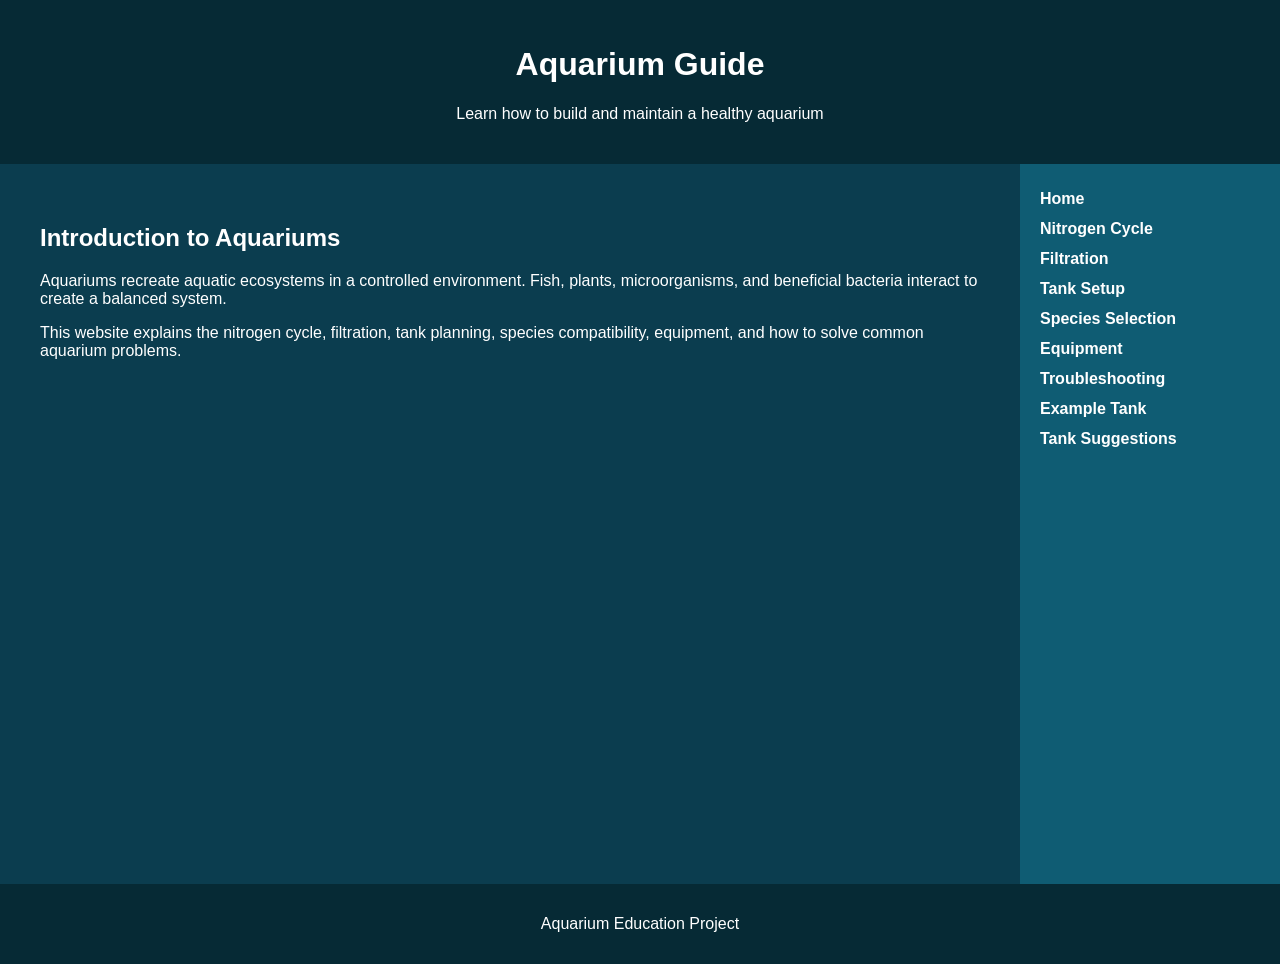
==== index.html @ e4107c54 "fix" ====
<!DOCTYPE html>
<html lang="en">
<head>
<meta charset="UTF-8">
<title>Aquarium Guide</title>
<link rel="stylesheet" href="style.css">
</head>

<body>

<header>
<h1>Aquarium Guide</h1>
<p>Learn how to build and maintain a healthy aquarium</p>
</header>

<div class="container">

<main>

<h2>Introduction to Aquariums</h2>

<p>
Aquariums recreate aquatic ecosystems in a controlled environment.
Fish, plants, microorganisms, and beneficial bacteria interact to
create a balanced system.
</p>

<p>
This website explains the nitrogen cycle, filtration,
tank planning, species compatibility, equipment,
and how to solve common aquarium problems.
</p>

</main>

<nav>
<a href="index.html">Home</a>
<a href="nitrogen-cycle.html">Nitrogen Cycle</a>
<a href="filtration.html">Filtration</a>
<a href="tank-setup.html">Tank Setup</a>
<a href="species.html">Species Selection</a>
<a href="equipment.html">Equipment</a>
<a href="problems.html">Troubleshooting</a>
<a href="example-tank.html">Example Tank</a>
<a href="tank-suggestions.html">Tank Suggestions</a>
</nav>

</div>

<footer>
<p>Aquarium Education Project</p>
</footer>

</body>
</html>
---- style.css ----
body{
font-family: Arial, sans-serif;
margin:0;
background:#0b3d4f;
color:white;
}

/* header */
header{
background:#062a35;
padding:25px;
text-align:center;
}

/* main layout */
.container{
display:flex;
flex-direction:row;
min-height:80vh;
}

/* content */
main{
flex:1;
padding:40px;
}

/* navigation sidebar */
nav{
width:220px;
background:#0f5c73;
padding:20px;
display:flex;
flex-direction:column;
align-items:flex-start;
}

/* nav links */
nav a{
color:white;
text-decoration:none;
font-weight:bold;
margin:6px 0;
}

nav a:hover{
text-decoration:underline;
}

/* footer */
footer{
background:#062a35;
text-align:center;
padding:15px;
}
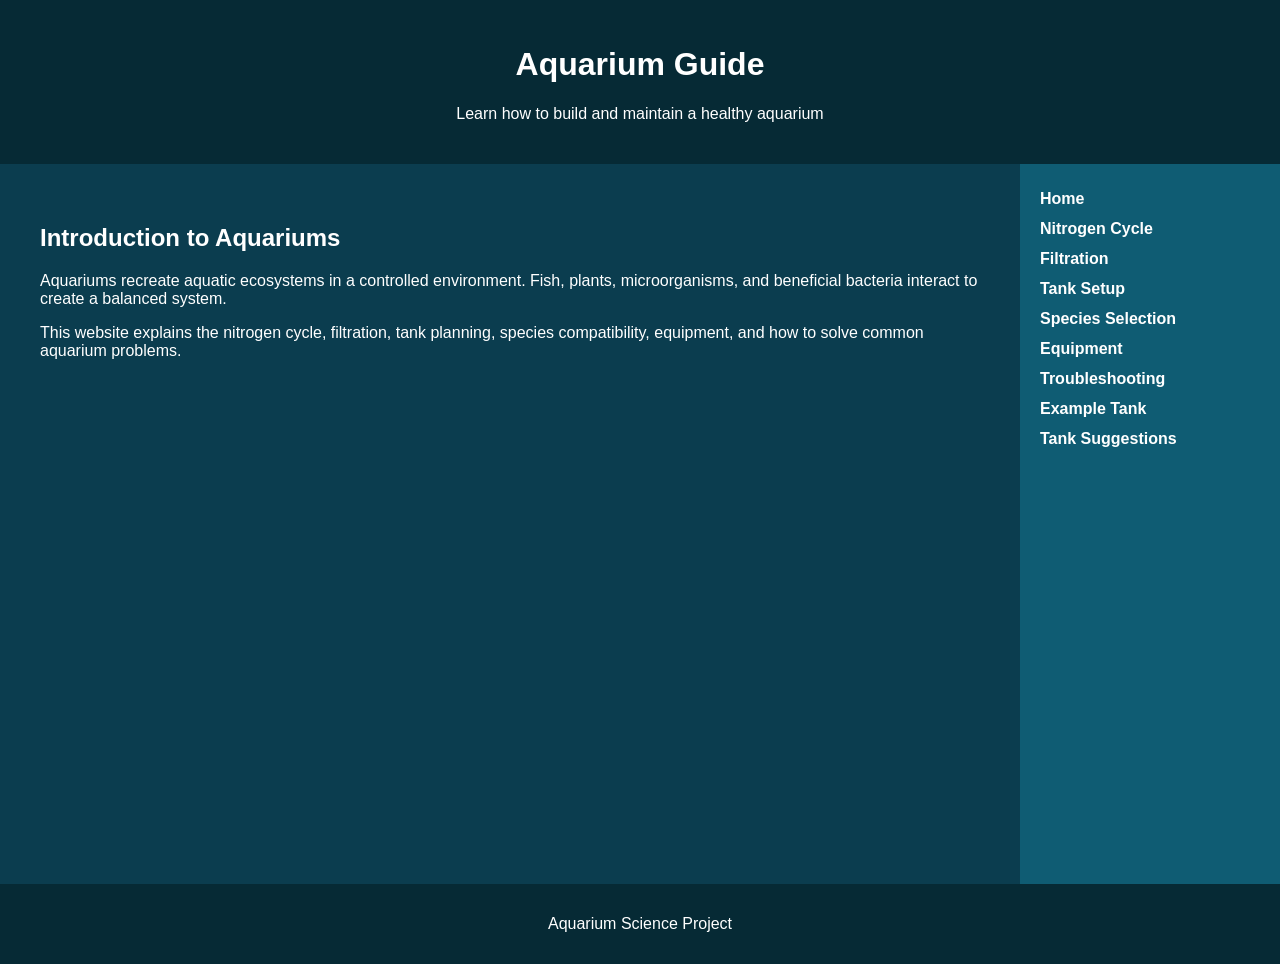
==== commit ccefbc40: "relable" ====
--- a/index.html
+++ b/index.html
@@ -48,7 +48,7 @@
 </div>
 
 <footer>
-<p>Aquarium Education Project</p>
+<p>Aquarium Science Project</p>
 </footer>
 
 </body>
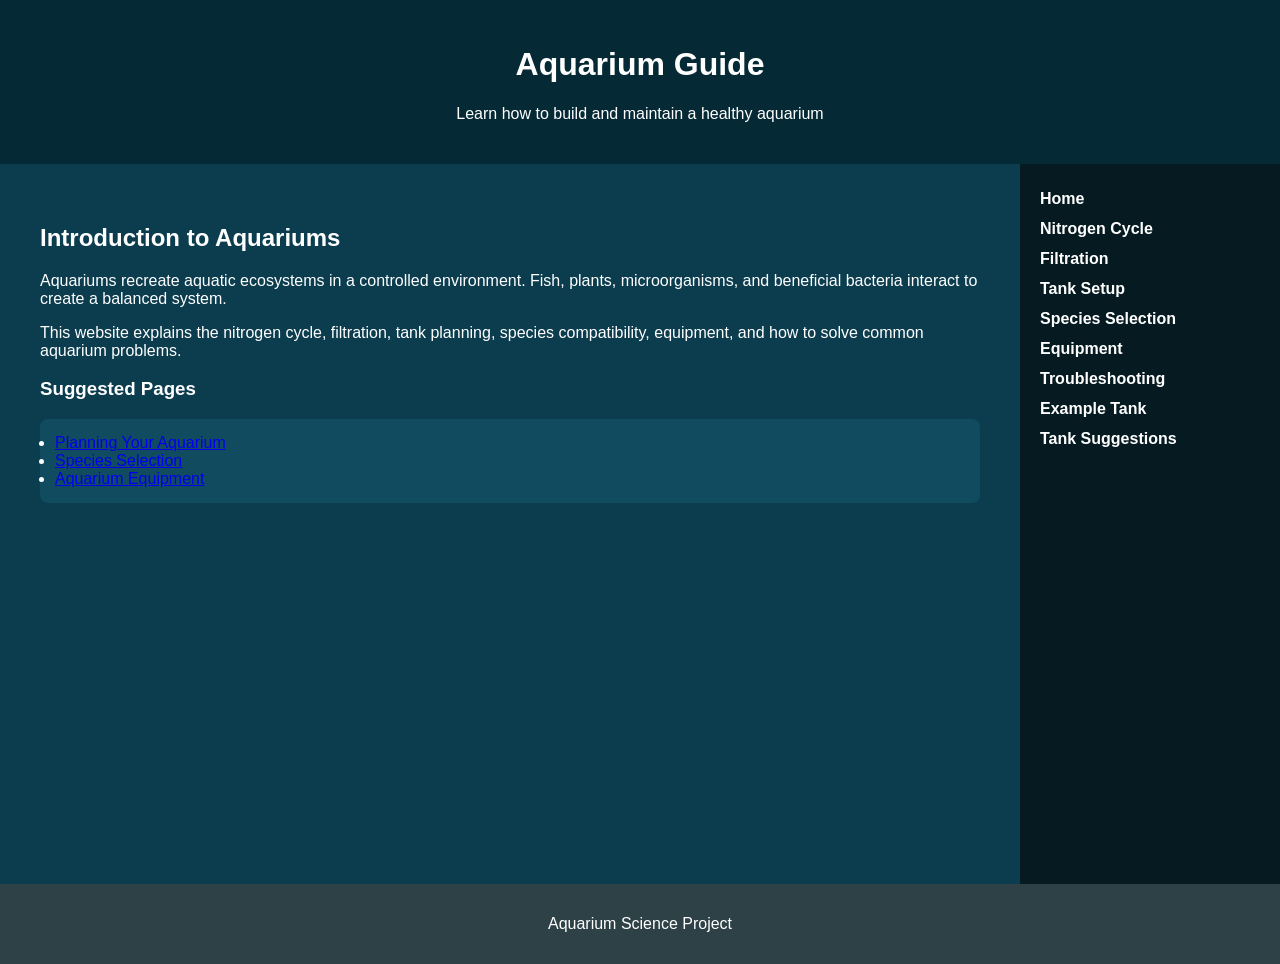
==== commit 531764ca: "added sugested pages" ====
--- a/index.html
+++ b/index.html
@@ -31,6 +31,13 @@
 and how to solve common aquarium problems.
 </p>
 
+<h3>Suggested Pages</h3>
+
+<ul>
+<li><a href="tank-setup.html">Planning Your Aquarium</a></li>
+<li><a href="species.html">Species Selection</a></li>
+<li><a href="equipment.html">Aquarium Equipment</a></li>
+</ul>
 </main>
 
 <nav>
--- a/style.css
+++ b/style.css
@@ -28,7 +28,7 @@
 /* navigation sidebar */
 nav{
 width:220px;
-background:#0f5c73;
+background:#051b21;
 padding:20px;
 display:flex;
 flex-direction:column;
@@ -49,7 +49,13 @@
 
 /* footer */
 footer{
-background:#062a35;
+background:#2d4147;
 text-align:center;
 padding:15px;
+}
+
+main ul{
+background:#114b5f;
+padding:15px;
+border-radius:8px;
 }
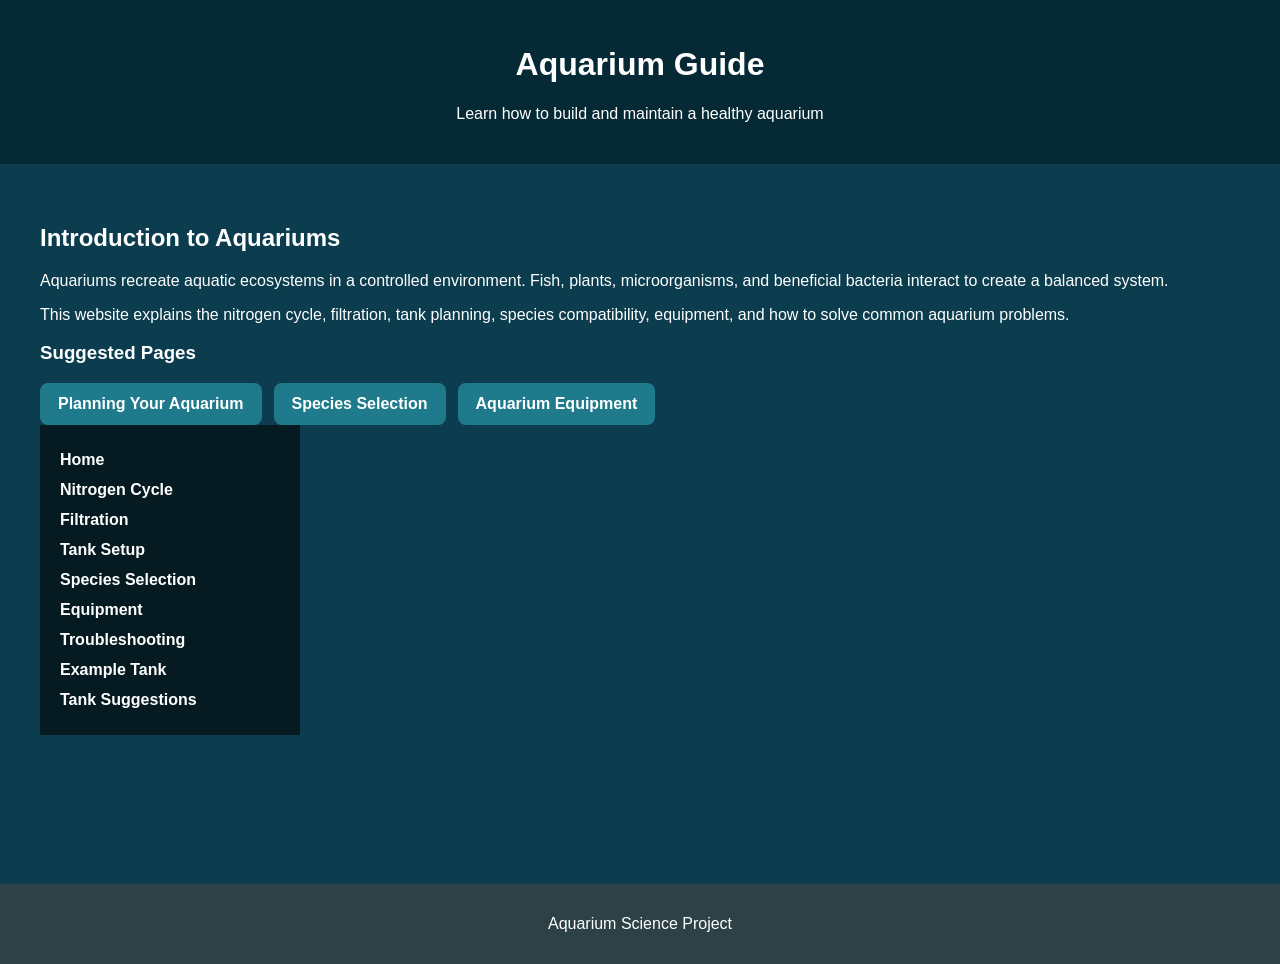
==== commit 8b4afbe5: "fixed sugestions" ====
--- a/index.html
+++ b/index.html
@@ -33,12 +33,11 @@
 
 <h3>Suggested Pages</h3>
 
-<ul>
-<li><a href="tank-setup.html">Planning Your Aquarium</a></li>
-<li><a href="species.html">Species Selection</a></li>
-<li><a href="equipment.html">Aquarium Equipment</a></li>
-</ul>
-</main>
+<div class="suggested-pages">
+<a href="tank-setup.html">Planning Your Aquarium</a>
+<a href="species.html">Species Selection</a>
+<a href="equipment.html">Aquarium Equipment</a>
+</div>
 
 <nav>
 <a href="index.html">Home</a>
--- a/style.css
+++ b/style.css
@@ -58,4 +58,28 @@
 background:#114b5f;
 padding:15px;
 border-radius:8px;
+}
+
+/* Suggested Pages Section */
+
+.suggested-pages{
+display:flex;
+flex-wrap:wrap;
+gap:12px;
+margin-top:15px;
+}
+
+.suggested-pages a{
+background:#1f7a8c;
+padding:12px 18px;
+border-radius:8px;
+text-decoration:none;
+color:white;
+font-weight:bold;
+transition:0.2s;
+}
+
+.suggested-pages a:hover{
+background:#2aa9c0;
+transform:scale(1.05);
 }
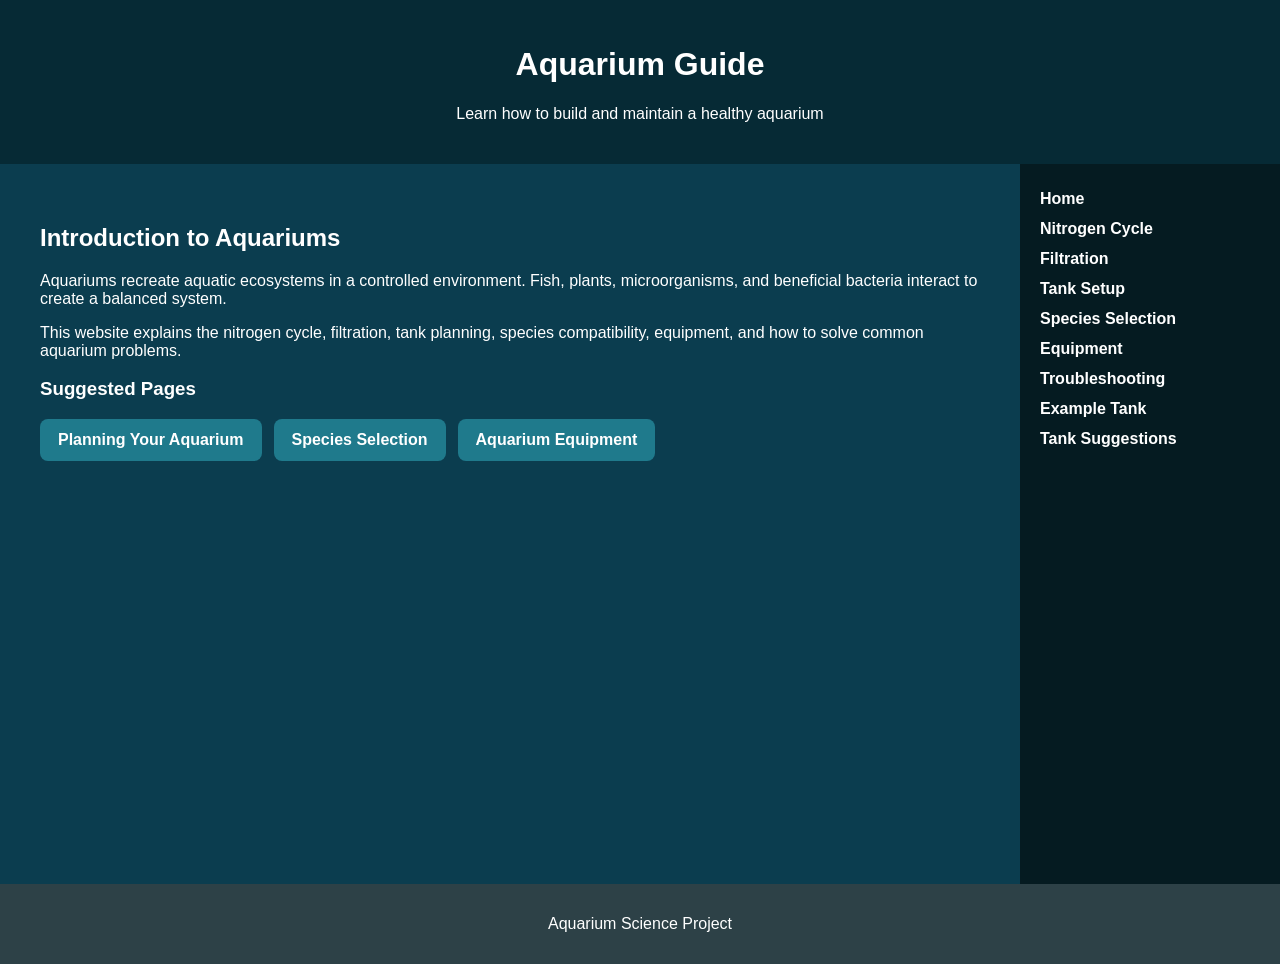
==== commit 1943b109: "fix" ====
--- a/index.html
+++ b/index.html
@@ -39,6 +39,8 @@
 <a href="equipment.html">Aquarium Equipment</a>
 </div>
 
+</main>
+
 <nav>
 <a href="index.html">Home</a>
 <a href="nitrogen-cycle.html">Nitrogen Cycle</a>
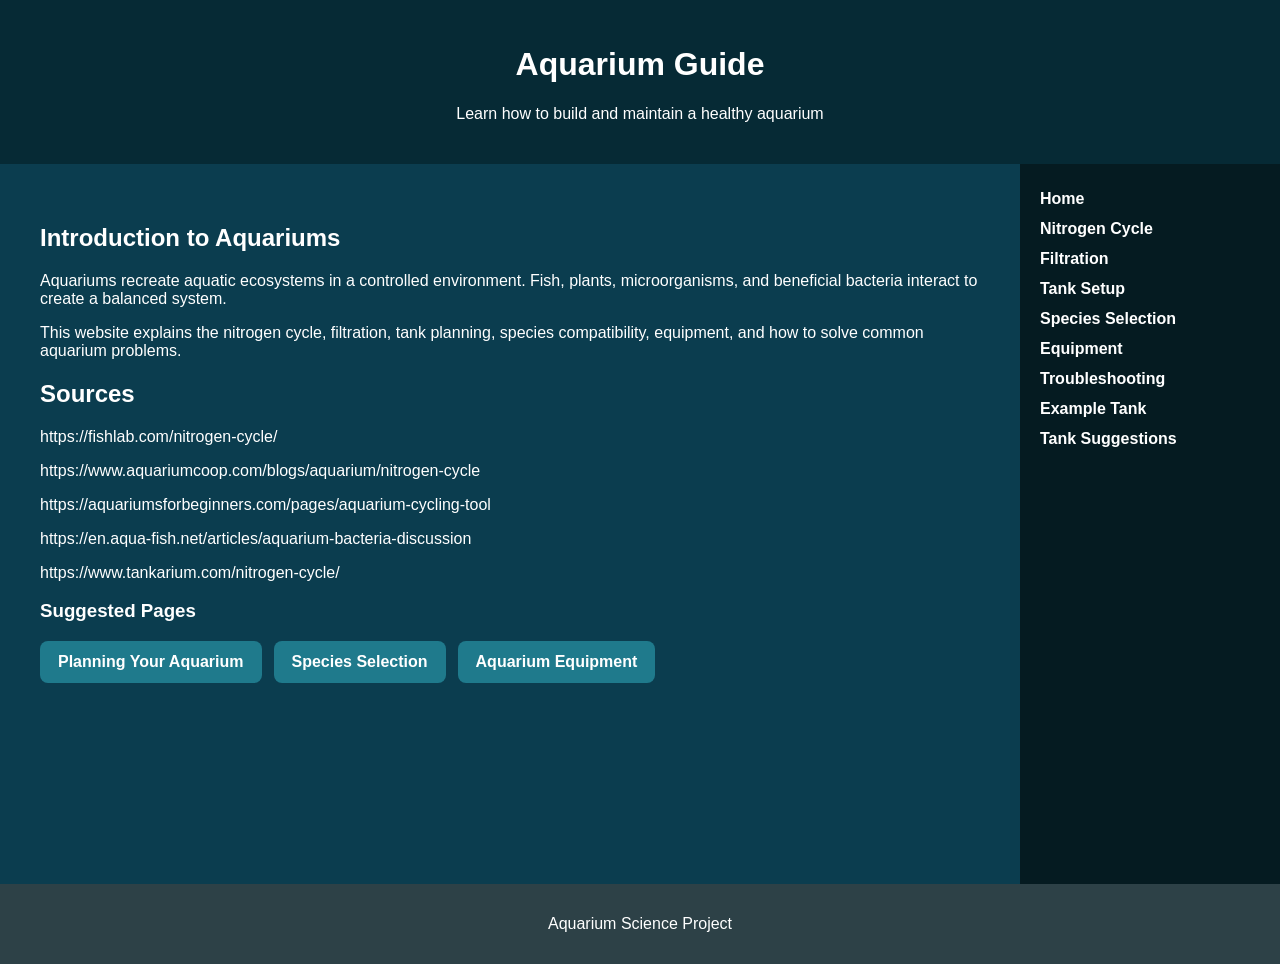
==== commit 9f3989ea: "Add sources section to index.html Added sources for nitrogen cycle information." ====
--- a/index.html
+++ b/index.html
@@ -31,6 +31,16 @@
 and how to solve common aquarium problems.
 </p>
 
+<h2>Sources</h2>
+  
+
+ <p> <a>https://fishlab.com/nitrogen-cycle/</a></p>
+ <p> <a>https://www.aquariumcoop.com/blogs/aquarium/nitrogen-cycle</a></p>
+ <p> <a>https://aquariumsforbeginners.com/pages/aquarium-cycling-tool</a></p>
+ <p> <a>https://en.aqua-fish.net/articles/aquarium-bacteria-discussion</a></p>
+ <p> <a>https://www.tankarium.com/nitrogen-cycle/</a></p>
+
+
 <h3>Suggested Pages</h3>
 
 <div class="suggested-pages">
@@ -60,4 +70,4 @@
 </footer>
 
 </body>
-</html>+</html>
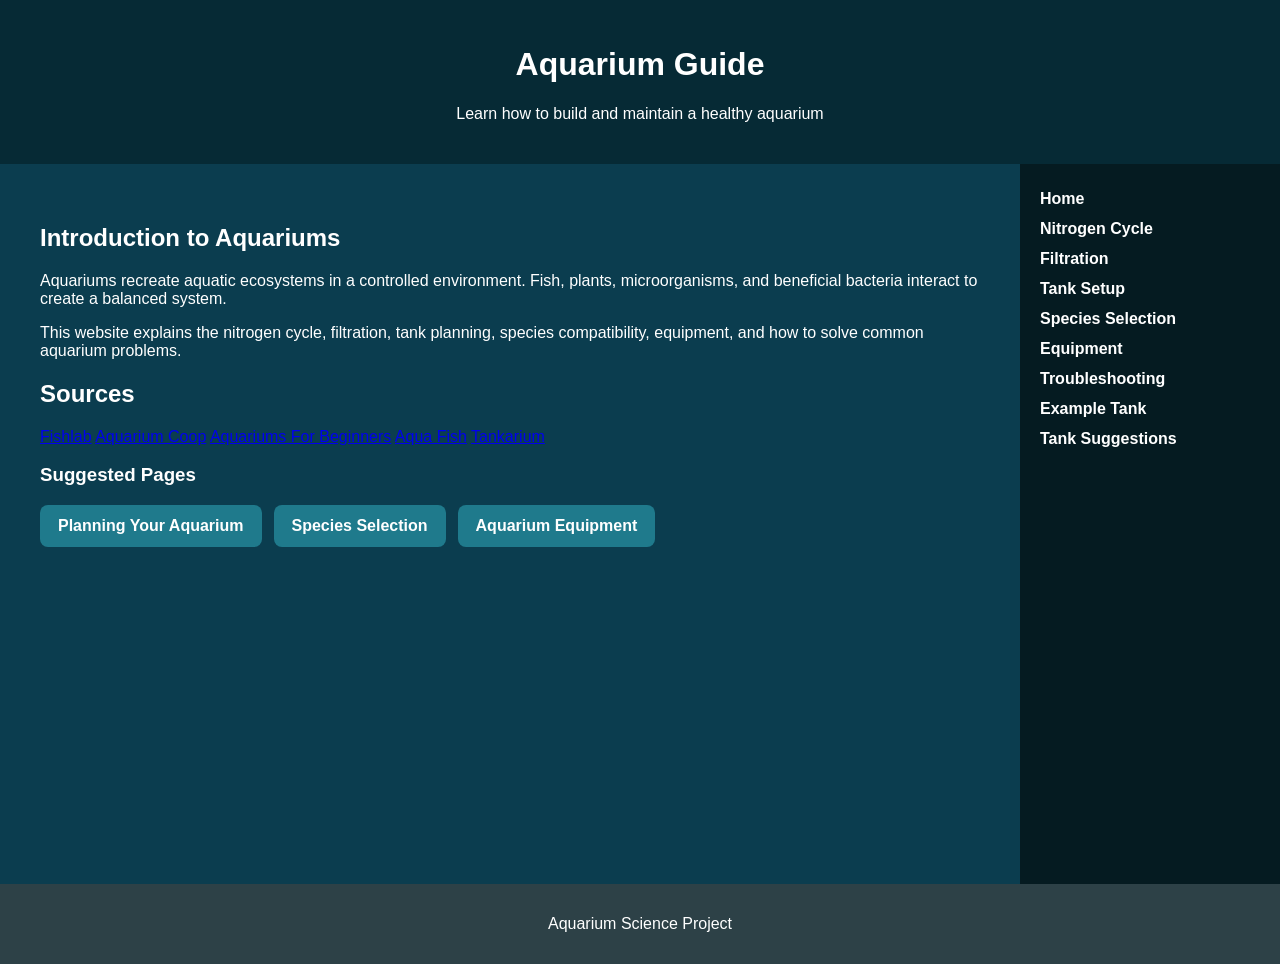
==== commit 18392d35: "Update sources section in index.html Removed redundant links and added source references." ====
--- a/index.html
+++ b/index.html
@@ -33,12 +33,11 @@
 
 <h2>Sources</h2>
   
-
- <p> <a>https://fishlab.com/nitrogen-cycle/</a></p>
- <p> <a>https://www.aquariumcoop.com/blogs/aquarium/nitrogen-cycle</a></p>
- <p> <a>https://aquariumsforbeginners.com/pages/aquarium-cycling-tool</a></p>
- <p> <a>https://en.aqua-fish.net/articles/aquarium-bacteria-discussion</a></p>
- <p> <a>https://www.tankarium.com/nitrogen-cycle/</a></p>
+  <a href="https://fishlab.com/nitrogen-cycle/">Fishlab</a>
+  <a href="https://www.aquariumcoop.com/blogs/aquarium/nitrogen-cycle">Aquarium Coop</a>
+  <a href="https://aquariumsforbeginners.com/pages/aquarium-cycling-too">Aquariums For Beginners</a>
+  <a href="https://en.aqua-fish.net/articles/aquarium-bacteria-discussion">Aqua Fish</a>
+  <a href="https://www.tankarium.com/nitrogen-cycle/">Tankarium</a>
 
 
 <h3>Suggested Pages</h3>
